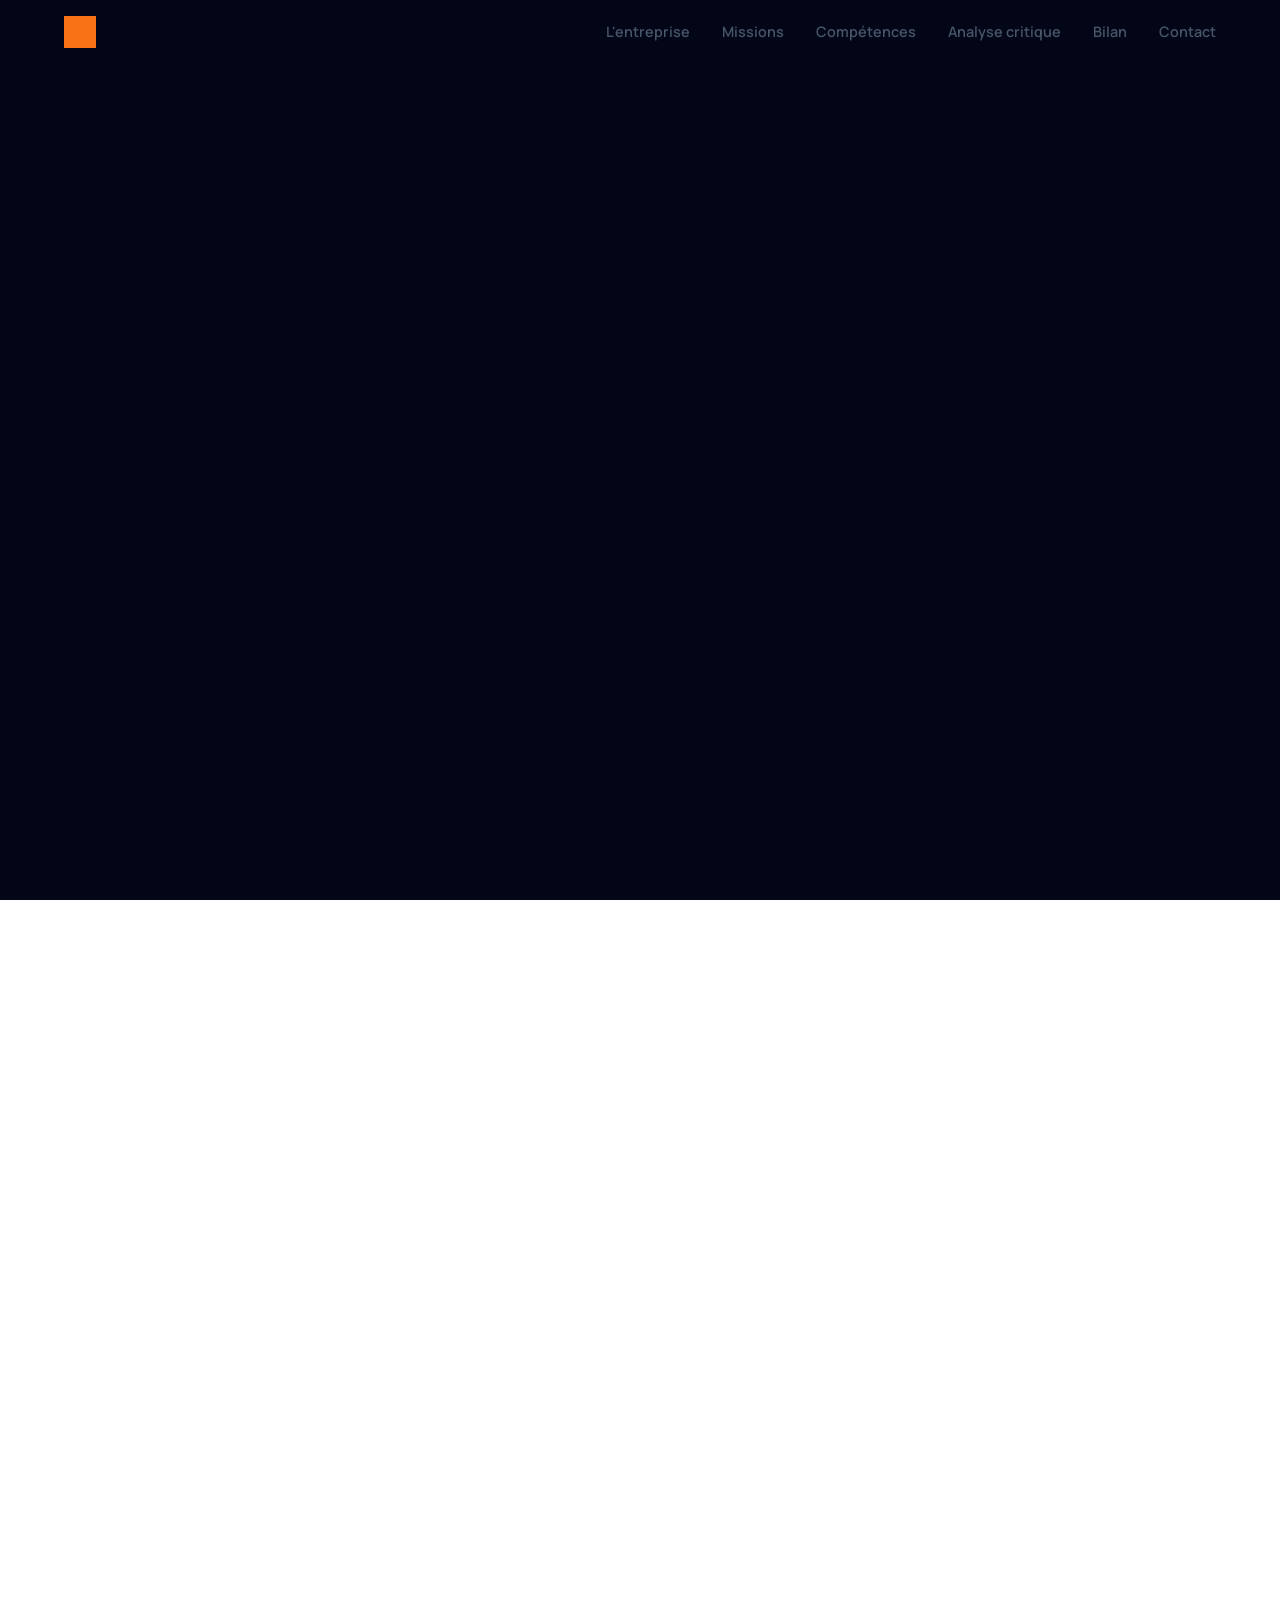
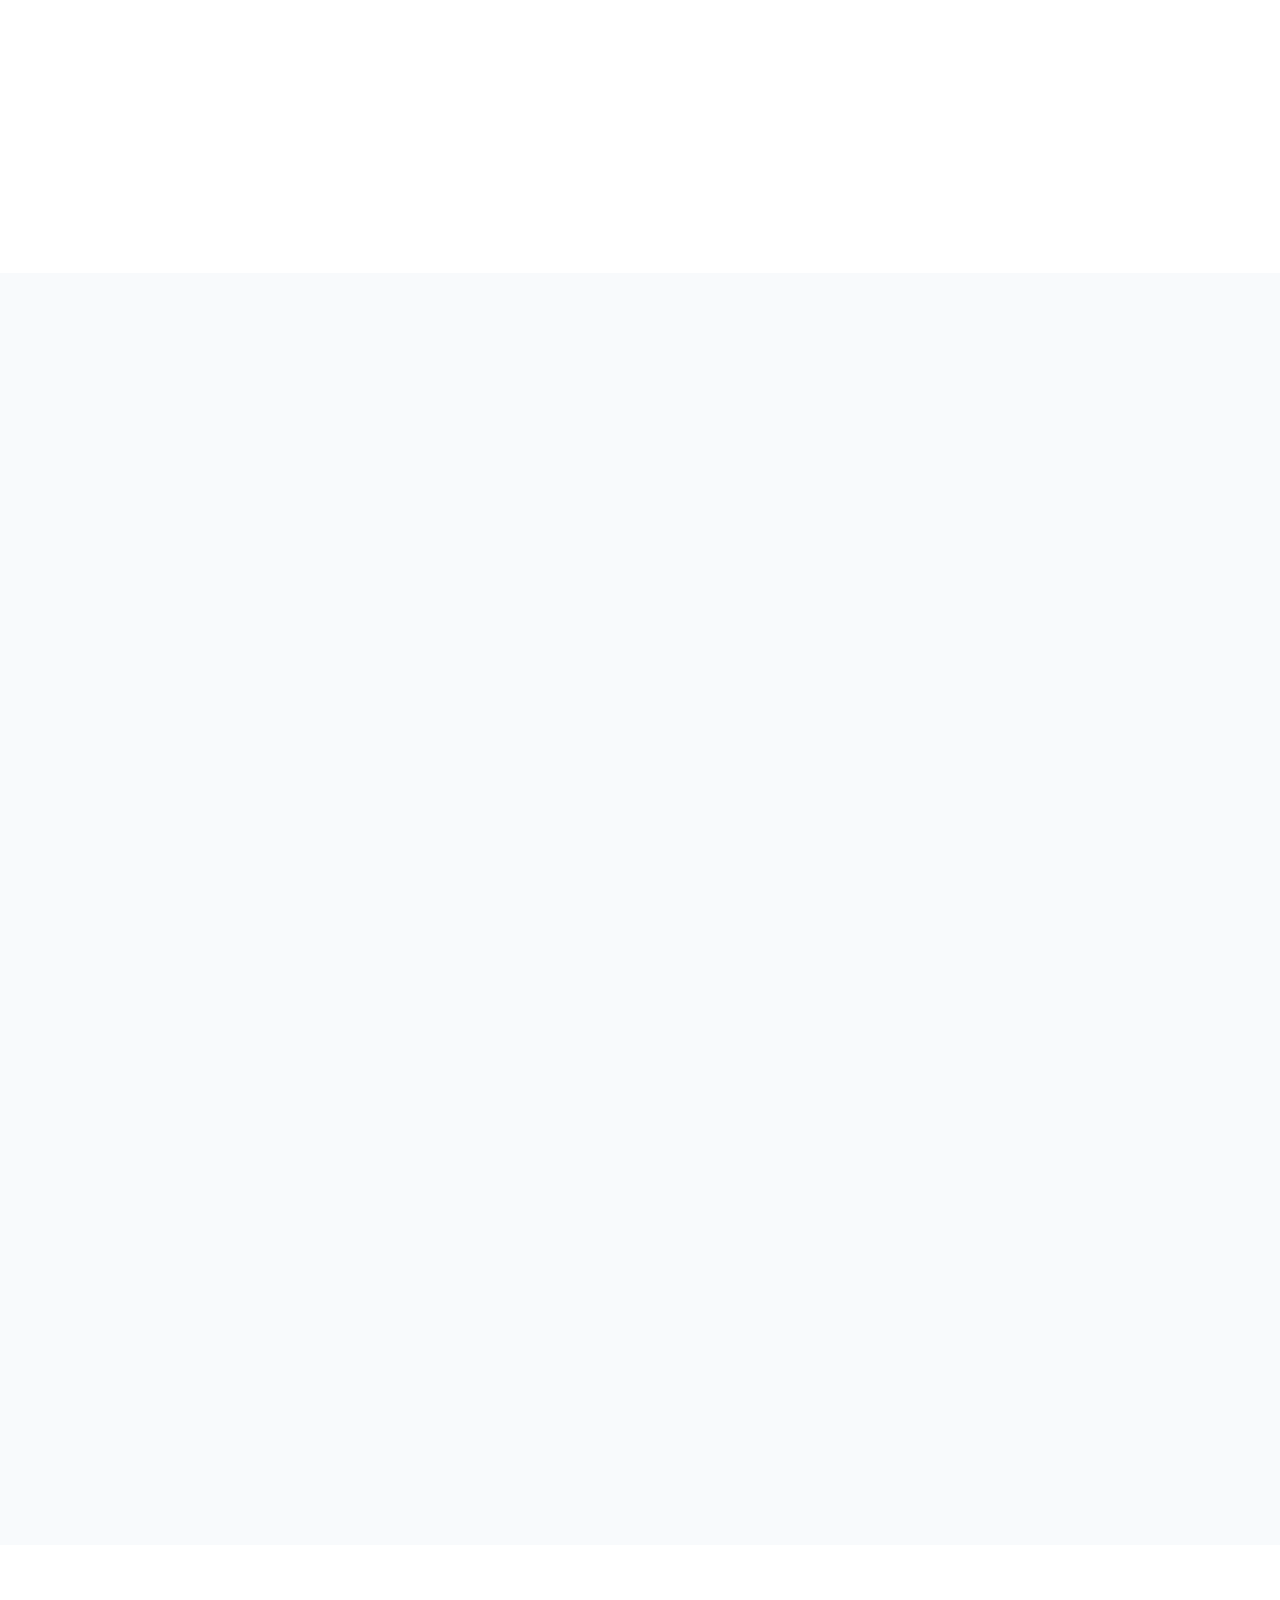
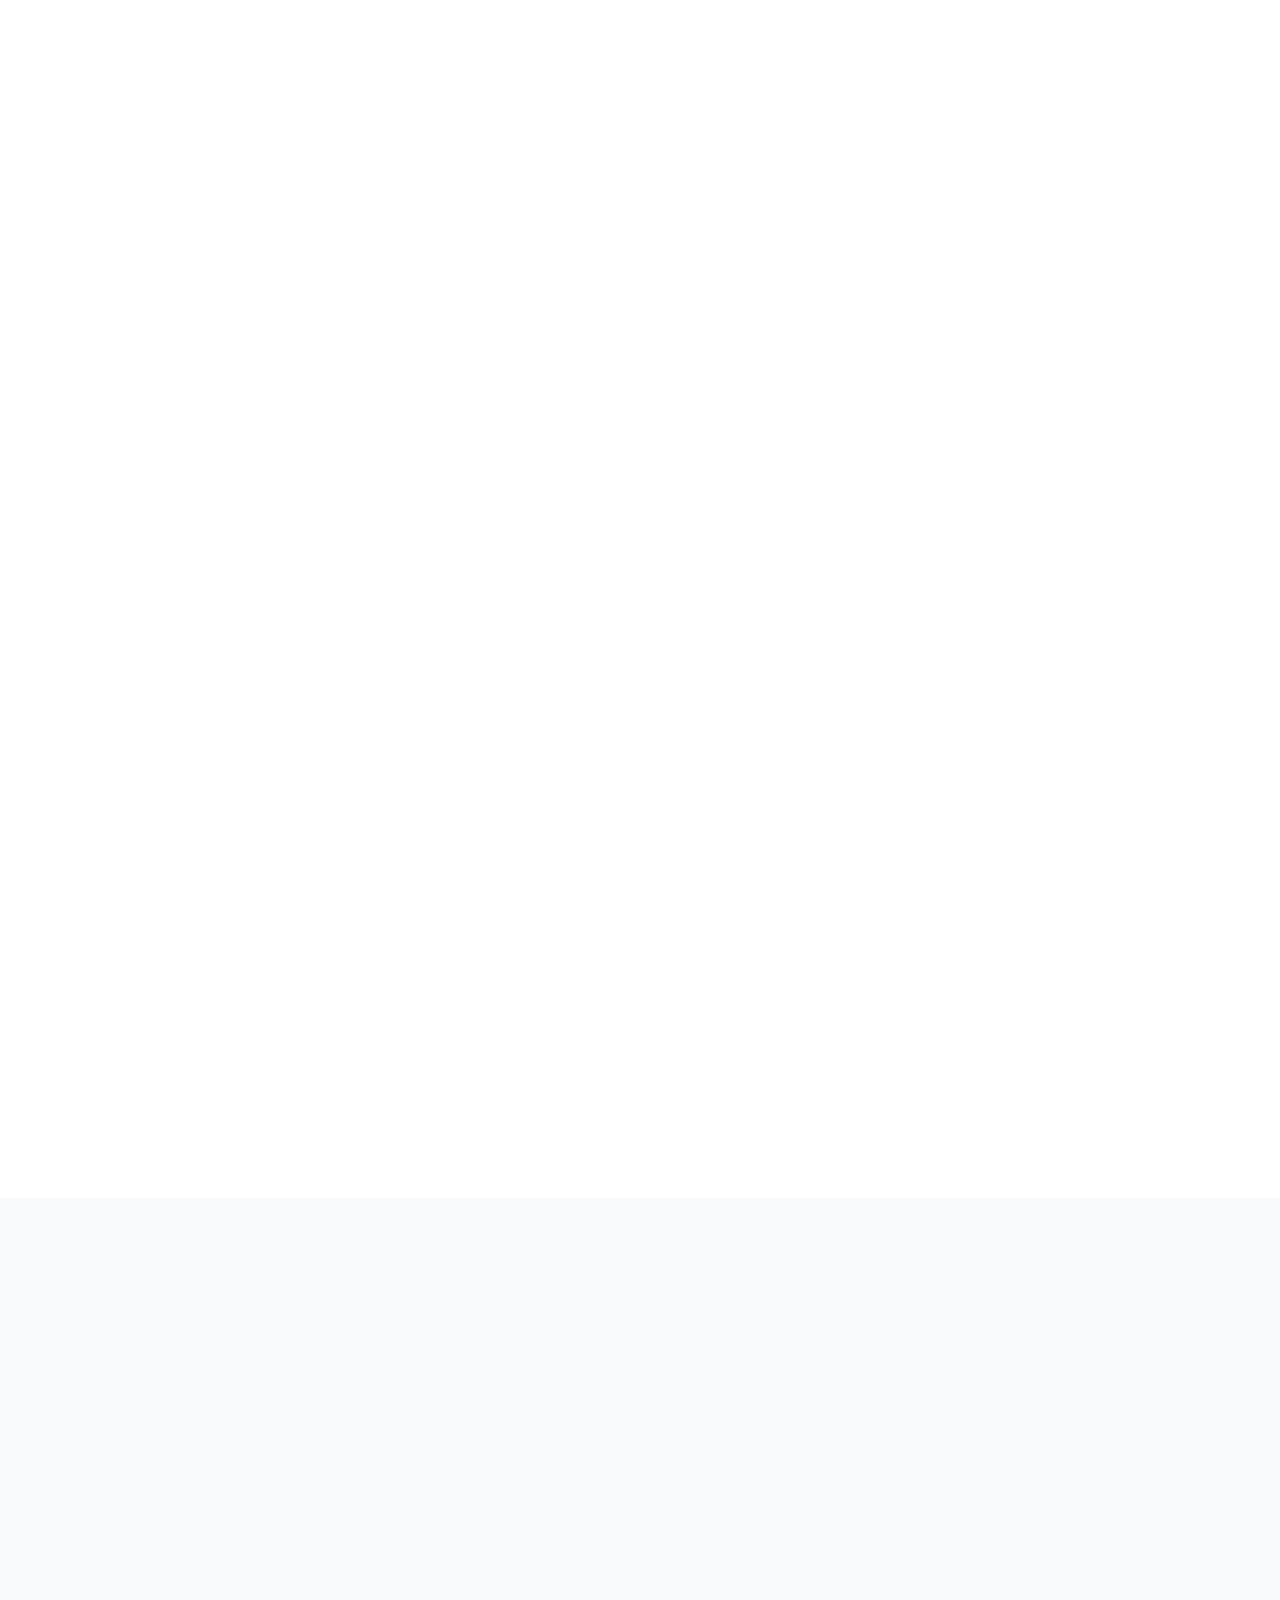
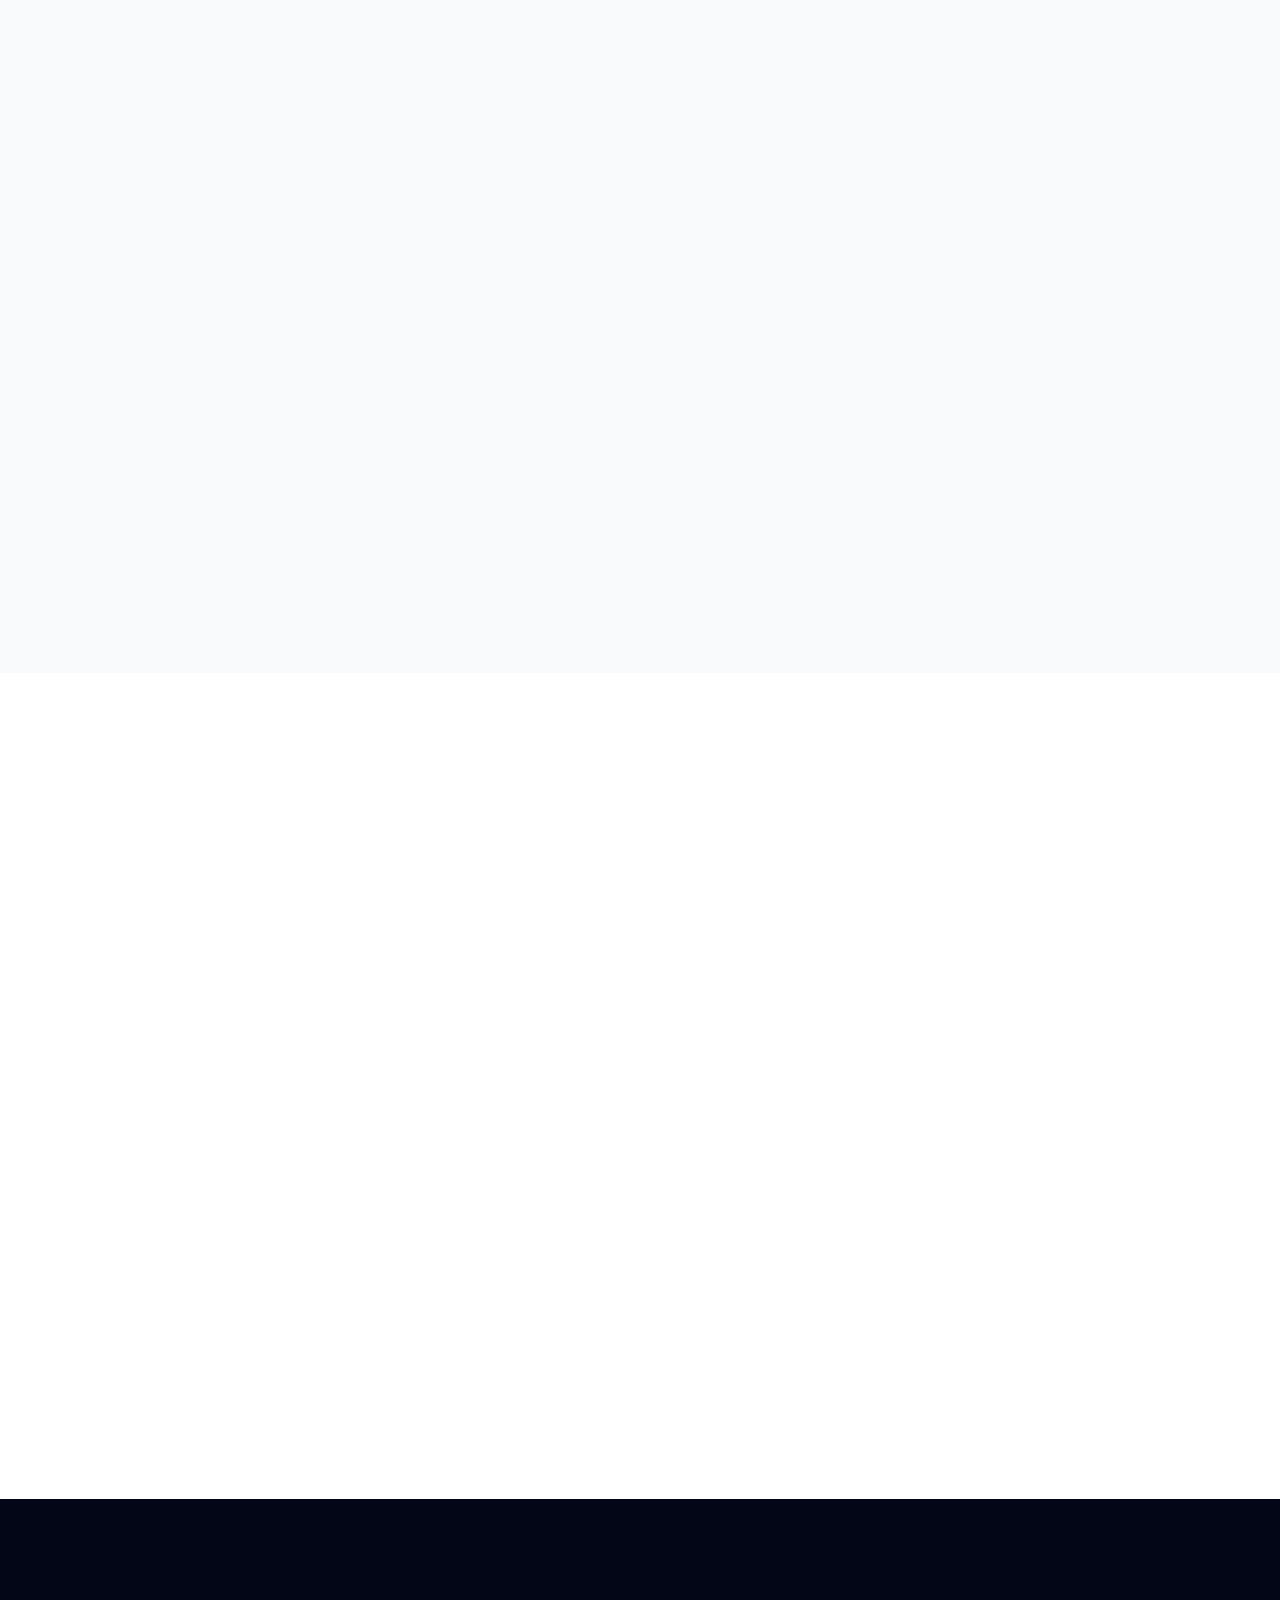
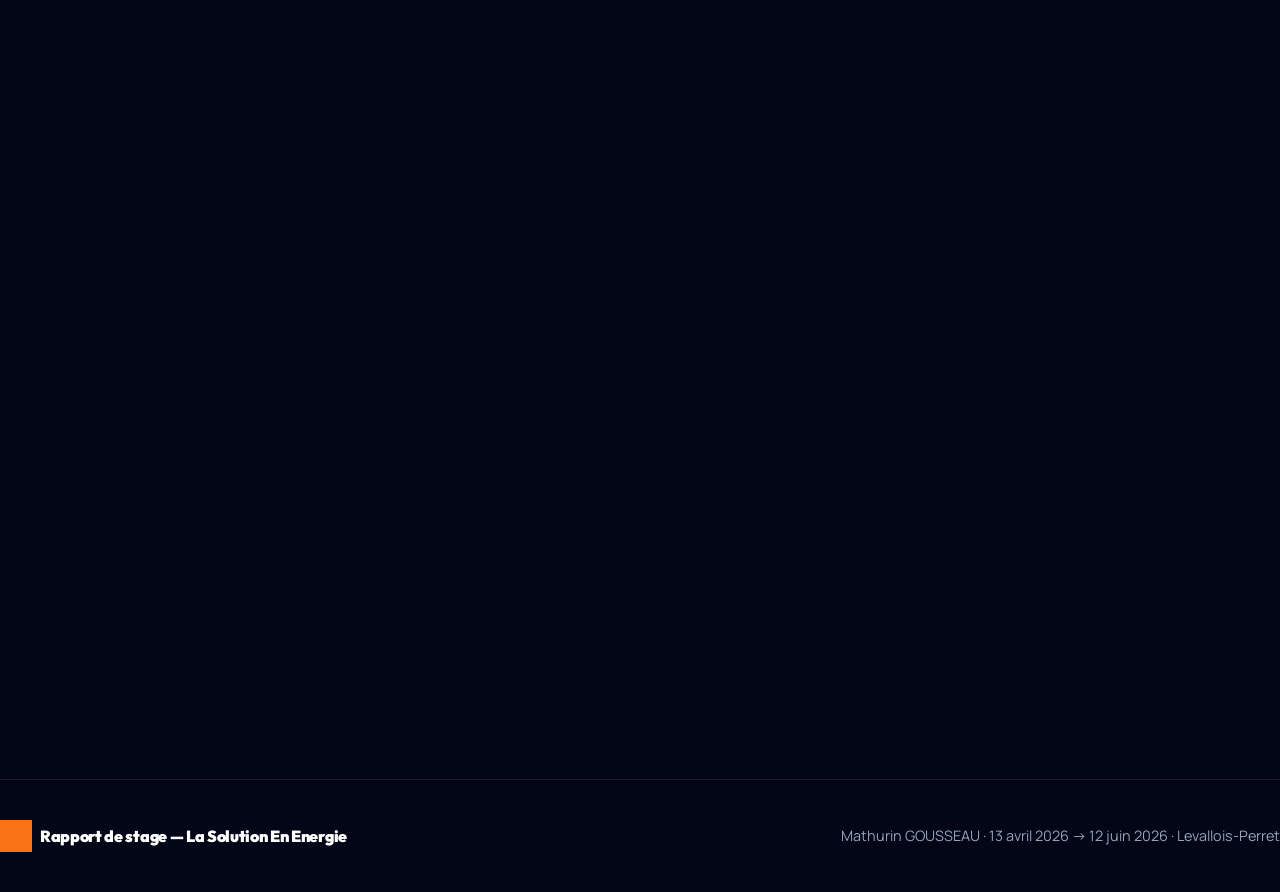
==== index.html @ 34ac335e "Add files via upload" ====
<!DOCTYPE html>
<html lang="fr">
<head>
  <meta charset="UTF-8" />
  <meta name="viewport" content="width=device-width, initial-scale=1.0" />
  <title>Rapport de stage — La Solution En Energie | Mathurin GOUSSEAU</title>
  <meta name="description" content="Rapport de stage de Mathurin GOUSSEAU chez La Solution En Energie — Assistant commercial téléphonique & recrutement." />
  <link rel="preconnect" href="https://fonts.googleapis.com" />
  <link rel="preconnect" href="https://fonts.gstatic.com" crossorigin />
  <link href="https://fonts.googleapis.com/css2?family=Outfit:wght@300;400;500;600;700;800;900&family=Manrope:wght@400;500;600;700;800&display=swap" rel="stylesheet" />
  <link rel="stylesheet" href="stage.css" />
  <script src="https://unpkg.com/lucide@latest"></script>
</head>
<body>

  <!-- ============ NAVBAR ============ -->
  <header class="navbar" id="navbar">
    <nav class="nav-inner">
      <a href="#hero" class="logo">
        <span class="logo-badge"><i data-lucide="zap"></i></span>
        Rapport de stage
      </a>
      <div class="nav-links">
        <a href="#entreprise" class="nav-link">L'entreprise</a>
        <a href="#missions" class="nav-link">Missions</a>
        <a href="#competences" class="nav-link">Compétences</a>
        <a href="#analyse" class="nav-link">Analyse critique</a>
        <a href="#bilan" class="nav-link">Bilan</a>
        <a href="#contact" class="nav-link">Contact</a>
      </div>
      <button class="nav-toggle" id="navToggle" aria-label="Menu"><i data-lucide="menu"></i></button>
    </nav>
    <div class="mobile-menu" id="mobileMenu">
      <a href="#entreprise">L'entreprise</a>
      <a href="#missions">Missions</a>
      <a href="#competences">Compétences</a>
      <a href="#analyse">Analyse critique</a>
      <a href="#bilan">Bilan</a>
      <a href="#contact">Contact</a>
    </div>
  </header>

  <!-- ============ HERO ============ -->
  <section class="hero" id="hero">
    <div class="hero-bg"></div>
    <div class="hero-overlay"></div>
    <div class="container hero-content">
      <div class="reveal hero-eyebrow">
        <span class="overline">Rapport de stage</span>
        <span class="eyebrow-line"></span>
        <span class="eyebrow-sub">TEMA - Stage en entreprise</span>
      </div>
      <h1 class="reveal hero-title">Mon expérience chez <span class="accent">La Solution En Energie</span></h1>
      <p class="reveal hero-sub">Assistant Commercial Téléphonique &amp; Recrutement. Un stage au cœur de la transition énergétique, entre relation client, prospection téléphonique et recrutement.</p>
      <div class="reveal hero-badges">
        <div class="hero-badge"><i data-lucide="calendar"></i><span>13 avril 2026 → 12 juin 2026</span></div>
        <div class="hero-badge"><i data-lucide="building-2"></i><span>La Solution En Energie</span></div>
        <div class="hero-badge"><i data-lucide="map-pin"></i><span>Levallois-Perret</span></div>
      </div>
    </div>
    <div class="hero-scroll"><i data-lucide="arrow-down"></i></div>
  </section>

  <!-- ============ ENTREPRISE ============ -->
  <section class="section bg-white" id="entreprise">
    <div class="container grid-12">
      <div class="col-5">
        <div class="reveal">
          <span class="overline">L'entreprise</span>
          <h2 class="h2">La Solution En Energie</h2>
          <p class="body-lg">La Solution En Energie est une entreprise spécialisée dans la rénovation énergétique de l'habitat. Sa mission : rendre les logements plus performants et moins énergivores tout en réduisant la facture des particuliers.</p>
          <p class="body-lg">J'y ai réalisé mon stage du <strong>13 avril 2026</strong> au <strong>12 juin 2026</strong> (9 semaines), à Levallois-Perret, sous la responsabilité de mon tuteur <strong>Jeremy ABIHSSIRA</strong>.</p>
        </div>
        <div class="reveal accent-block">
          <p class="mini-label">Poste occupé</p>
          <p class="mini-value">Assistant Commercial Téléphonique &amp; Recrutement</p>
        </div>
      </div>
      <div class="col-7">
        <div class="reveal img-frame">
          <img src="https://images.pexels.com/photos/4320449/pexels-photo-4320449.jpeg?auto=compress&cs=tinysrgb&dpr=2&h=650&w=940" alt="Champ de panneaux solaires" />
        </div>
        <div class="facts-grid">
          <div class="reveal fact-card"><i data-lucide="leaf" class="ic-orange"></i><h3>Secteur</h3><p>Rénovation énergétique &amp; énergies renouvelables (panneaux solaires, isolation, pompes à chaleur).</p></div>
          <div class="reveal fact-card"><i data-lucide="target" class="ic-orange"></i><h3>Activité</h3><p>Accompagnement des particuliers dans leurs projets d'économies d'énergie, de la prise de contact à la réalisation des travaux.</p></div>
          <div class="reveal fact-card"><i data-lucide="network" class="ic-orange"></i><h3>Organisation</h3><p>Pôle commercial (téléprospection &amp; rendez-vous), pôle technique, et service recrutement pour soutenir la croissance.</p></div>
          <div class="reveal fact-card"><i data-lucide="history" class="ic-orange"></i><h3>Historique</h3><p>Entreprise en pleine expansion, portée par les aides de l'État (MaPrimeRénov', CEE) et la demande croissante en solutions durables.</p></div>
        </div>
      </div>
    </div>
  </section>

  <!-- ============ MISSIONS ============ -->
  <section class="section bg-slate" id="missions">
    <div class="container">
      <div class="reveal">
        <span class="overline">Mon rôle &amp; mes missions</span>
        <h2 class="h2">Deux casquettes complémentaires</h2>
        <p class="body-lg max-2">Au-delà de mon poste d'assistant commercial, j'ai été amené à contribuer activement au recrutement de nouveaux collaborateurs.</p>
      </div>

      <div class="missions-list">
        <div class="reveal mission mission-orange">
          <div class="mission-text">
            <div class="mission-head">
              <span class="mission-icon bg-orange"><i data-lucide="phone"></i></span>
              <span class="mission-tag text-orange">Pôle Commercial</span>
            </div>
            <h3 class="h3">Assistant commercial téléphonique</h3>
            <ul class="check-list orange">
              <li><i data-lucide="check-circle-2"></i>Émission d'appels sortants vers des prospects (particuliers) et qualification des besoins.</li>
              <li><i data-lucide="check-circle-2"></i>Présentation des offres de rénovation énergétique et des dispositifs d'aides de l'État.</li>
              <li><i data-lucide="check-circle-2"></i>Prise de rendez-vous pour les commerciaux terrain et mise à jour du CRM.</li>
              <li><i data-lucide="check-circle-2"></i>Relance des prospects et suivi du pipeline commercial.</li>
            </ul>
          </div>
          <div class="mission-img"><img src="https://images.pexels.com/photos/8866720/pexels-photo-8866720.jpeg" alt="Casques téléphoniques" /></div>
        </div>

        <div class="reveal mission mission-blue">
          <div class="mission-text">
            <div class="mission-head">
              <span class="mission-icon bg-blue"><i data-lucide="user-search"></i></span>
              <span class="mission-tag text-blue">Pôle Recrutement</span>
            </div>
            <h3 class="h3">Missions de recrutement</h3>
            <ul class="check-list blue">
              <li><i data-lucide="check-circle-2"></i>Rédaction et diffusion d'annonces sur les jobboards (Indeed, France Travail…).</li>
              <li><i data-lucide="check-circle-2"></i>Tri et présélection des CV en fonction des profils recherchés.</li>
              <li><i data-lucide="check-circle-2"></i>Préqualification téléphonique des candidats et planification des entretiens.</li>
              <li><i data-lucide="check-circle-2"></i>Suivi administratif des candidatures et reporting au responsable.</li>
            </ul>
          </div>
          <div class="mission-img"><img src="https://images.pexels.com/photos/36733315/pexels-photo-36733315.jpeg" alt="Réunion de recrutement" /></div>
        </div>
      </div>
    </div>
  </section>

  <!-- ============ COMPETENCES ============ -->
  <section class="section bg-white" id="competences">
    <div class="container">
      <div class="reveal">
        <span class="overline">Compétences acquises</span>
        <h2 class="h2">Ce que ce stage m'a appris</h2>
      </div>

      <div class="skills-grid">
        <div class="reveal skill-card"><i data-lucide="headphones" class="ic-blue"></i><h3>Aisance téléphonique</h3><p>Gérer un volume d'appels, garder une posture professionnelle et rebondir face aux objections.</p></div>
        <div class="reveal skill-card"><i data-lucide="message-square" class="ic-blue"></i><h3>Argumentation commerciale</h3><p>Construire un discours clair et convaincant adapté au profil du prospect.</p></div>
        <div class="reveal skill-card"><i data-lucide="clipboard-list" class="ic-blue"></i><h3>Rigueur &amp; organisation</h3><p>Suivre un CRM, planifier des rendez-vous et prioriser les relances.</p></div>
        <div class="reveal skill-card"><i data-lucide="handshake" class="ic-blue"></i><h3>Recrutement</h3><p>Sourcer, présélectionner et préqualifier des candidats de manière objective.</p></div>
        <div class="reveal skill-card"><i data-lucide="laptop" class="ic-blue"></i><h3>Outils numériques</h3><p>Maîtrise du CRM, des jobboards et des outils bureautiques de suivi.</p></div>
        <div class="reveal skill-card"><i data-lucide="clock" class="ic-blue"></i><h3>Gestion du stress</h3><p>Tenir des objectifs quantitatifs tout en restant à l'écoute de l'interlocuteur.</p></div>
      </div>

      <div class="car-wrap grid-12">
        <div class="col-4">
          <div class="reveal">
            <span class="overline">Méthode C.A.R.</span>
            <h3 class="h3">Illustrer par l'exemple</h3>
            <p class="body">Contexte · Action · Résultat — deux situations vécues pendant mon stage, présentées de façon structurée.</p>
          </div>
        </div>
        <div class="col-8">
          <div class="reveal accordion">
            <div class="acc-item open">
              <button class="acc-trigger">Transformer un refus en rendez-vous <i data-lucide="chevron-down"></i></button>
              <div class="acc-content">
                <div class="car-row car-c"><span class="car-label">Contexte</span><p>Lors d'une campagne d'appels, de nombreux prospects refusaient d'emblée par méfiance vis-à-vis du démarchage.</p></div>
                <div class="car-row car-a"><span class="car-label">Action</span><p>J'ai reformulé mon accroche en partant du besoin concret du particulier (facture d'énergie élevée) et en valorisant les aides de l'État plutôt que le produit.</p></div>
                <div class="car-row car-r"><span class="car-label">Résultat</span><p>Le taux de prise de rendez-vous sur mes appels a nettement progressé et plusieurs contacts ont abouti à des visites commerciales.</p></div>
              </div>
            </div>
            <div class="acc-item">
              <button class="acc-trigger">Accélérer le recrutement d'un profil urgent <i data-lucide="chevron-down"></i></button>
              <div class="acc-content">
                <div class="car-row car-c"><span class="car-label">Contexte</span><p>L'entreprise recherchait rapidement des commerciaux terrain pour absorber la hausse d'activité.</p></div>
                <div class="car-row car-a"><span class="car-label">Action</span><p>J'ai rédigé une annonce plus attractive, multiplié les canaux de diffusion et mis en place une trame de préqualification téléphonique.</p></div>
                <div class="car-row car-r"><span class="car-label">Résultat</span><p>J'ai constitué un vivier de candidats qualifiés et fait gagner du temps au responsable en ne lui transmettant que les profils pertinents.</p></div>
              </div>
            </div>
          </div>
        </div>
      </div>
    </div>
  </section>

  <!-- ============ ANALYSE ============ -->
  <section class="section bg-slate" id="analyse">
    <div class="container">
      <div class="reveal">
        <span class="overline">Analyse critique</span>
        <h2 class="h2">Prendre du recul sur l'expérience</h2>
      </div>

      <div class="analyse-grid">
        <div class="reveal analyse-card"><i data-lucide="eye" class="ic-orange"></i><h3>Les pratiques observées</h3><p>La performance repose sur des scripts d'appels rodés, un suivi CRM rigoureux et des objectifs chiffrés quotidiens. J'ai observé l'importance de l'écoute active : les meilleurs commerciaux vendent moins qu'ils n'accompagnent.</p></div>
        <div class="reveal analyse-card"><i data-lucide="git-compare-arrows" class="ic-orange"></i><h3>Avant / après le stage</h3><p>Avant le stage, j'imaginais la prospection téléphonique comme du démarchage agressif. J'ai découvert un métier de conseil, structuré et éthique, où la relation de confiance prime sur la vente à tout prix.</p></div>
      </div>

      <div class="reveal transform-block">
        <div class="transform-icon"><i data-lucide="cpu"></i></div>
        <div class="transform-text">
          <span class="overline">Transformation digitale &amp; technologique</span>
          <h3 class="h3 white">Une entreprise en pleine mutation</h3>
          <p>Durant mon stage, j'ai constaté une digitalisation croissante : CRM centralisant les prospects, campagnes d'appels pilotées par la donnée, diffusion des offres d'emploi sur des plateformes en ligne. L'entreprise s'oriente vers l'automatisation des relances, l'exploitation de la donnée pour cibler les prospects, et l'intégration d'outils d'IA pour assister la qualification — autant d'innovations à venir qui transformeront les métiers commerciaux et RH.</p>
          <div class="tags">
            <span class="tag"><i data-lucide="sparkles"></i>CRM &amp; data</span>
            <span class="tag"><i data-lucide="sparkles"></i>Automatisation des relances</span>
            <span class="tag"><i data-lucide="sparkles"></i>Recrutement en ligne</span>
            <span class="tag"><i data-lucide="sparkles"></i>IA &amp; qualification</span>
          </div>
        </div>
      </div>
    </div>
  </section>

  <!-- ============ AUTO-ANALYSE / BILAN ============ -->
  <section class="section bg-white" id="bilan">
    <div class="container grid-12">
      <div class="col-5">
        <div class="reveal">
          <span class="overline">Auto-analyse</span>
          <h2 class="h2">Mon parcours professionnel</h2>
          <p class="body-lg">Ce stage a été un véritable tremplin. Il m'a permis de développer des compétences concrètes, de mieux me connaître et de préciser mon projet professionnel.</p>
          <div class="compass"><i data-lucide="compass" class="ic-orange"></i><p>Une expérience formatrice au service de mes prochaines étapes.</p></div>
        </div>
      </div>
      <div class="col-7 takeaways">
        <div class="reveal takeaway"><span class="tk-num">01</span><div><h3>Confiance en moi</h3><p>Le téléphone m'a appris à oser prendre la parole, à gérer le refus et à rester constant face aux objectifs.</p></div></div>
        <div class="reveal takeaway"><span class="tk-num">02</span><div><h3>Vision du métier</h3><p>J'ai découvert la complémentarité entre commercial et RH, et confirmé mon intérêt pour la relation client.</p></div></div>
        <div class="reveal takeaway"><span class="tk-num">03</span><div><h3>Pour la suite</h3><p>Ces compétences transversales (communication, organisation, rigueur) me serviront quel que soit mon futur poste.</p></div></div>
        <div class="reveal rocket"><i data-lucide="rocket" class="ic-orange"></i><p>Prêt à mettre ces acquis au service de mes futures expériences.</p></div>
      </div>
    </div>
  </section>

  <!-- ============ CONTACT + COMMENTAIRES ============ -->
  <section class="section bg-dark" id="contact">
    <div class="container">
      <div class="reveal">
        <span class="overline">Échangeons</span>
        <h2 class="h2 white">Un retour, une question ? Laissez-moi un mot.</h2>
      </div>

      <div class="contact-grid">
        <div class="reveal">
          <h3 class="h3 white flex-ic"><i data-lucide="mail" class="ic-orange"></i>Me contacter</h3>
          <form class="dark-form" id="contactForm">
            <label>Nom<input type="text" id="cName" required placeholder="Votre nom" /></label>
            <label>Email<input type="email" id="cEmail" required placeholder="vous@email.com" /></label>
            <label>Message<textarea id="cMsg" rows="4" required placeholder="Votre message…"></textarea></label>
            <button type="submit" class="btn-primary"><i data-lucide="send"></i>Envoyer le message</button>
          </form>
        </div>

        <div class="reveal">
          <h3 class="h3 white flex-ic"><i data-lucide="message-circle" class="ic-orange"></i>Espace commentaires</h3>
          <form class="dark-form" id="commentForm">
            <input type="text" id="cmAuthor" required placeholder="Votre nom" />
            <textarea id="cmText" rows="3" required placeholder="Partagez votre avis sur ce rapport…"></textarea>
            <button type="submit" class="btn-outline"><i data-lucide="send"></i>Publier</button>
          </form>
          <div class="comments-list" id="commentsList">
            <p class="empty" id="emptyComments">Aucun commentaire pour l'instant. Soyez le premier !</p>
          </div>
        </div>
      </div>
    </div>
  </section>

  <!-- ============ FOOTER ============ -->
  <footer class="footer">
    <div class="container footer-inner">
      <div class="logo white"><span class="logo-badge"><i data-lucide="zap"></i></span>Rapport de stage — La Solution En Energie</div>
      <p>Mathurin GOUSSEAU · 13 avril 2026 → 12 juin 2026 · Levallois-Perret</p>
    </div>
  </footer>

  <div class="toast" id="toast"></div>

  <script>
    // Icônes
    lucide.createIcons();

    // Navbar scroll
    const navbar = document.getElementById('navbar');
    window.addEventListener('scroll', () => navbar.classList.toggle('scrolled', window.scrollY > 40));

    // Menu mobile
    const toggle = document.getElementById('navToggle');
    const mobileMenu = document.getElementById('mobileMenu');
    toggle.addEventListener('click', () => mobileMenu.classList.toggle('open'));
    mobileMenu.querySelectorAll('a').forEach(a => a.addEventListener('click', () => mobileMenu.classList.remove('open')));

    // Reveal au scroll
    const io = new IntersectionObserver((entries) => {
      entries.forEach(e => { if (e.isIntersecting) { e.target.classList.add('visible'); io.unobserve(e.target); } });
    }, { threshold: 0.1, rootMargin: '-40px' });
    document.querySelectorAll('.reveal').forEach(el => io.observe(el));

    // Accordéon
    document.querySelectorAll('.acc-trigger').forEach(btn => {
      btn.addEventListener('click', () => btn.parentElement.classList.toggle('open'));
    });

    // Toast
    function showToast(msg, ok = true) {
      const t = document.getElementById('toast');
      t.textContent = msg;
      t.className = 'toast show ' + (ok ? 'ok' : 'err');
      setTimeout(() => t.className = 'toast', 3000);
    }

    // Formulaire contact (statique — pas de backend)
    document.getElementById('contactForm').addEventListener('submit', (e) => {
      e.preventDefault();
      showToast('Message envoyé ! Merci pour votre retour.');
      e.target.reset();
    });

    // Commentaires (stockés localement dans le navigateur)
    const commentsList = document.getElementById('commentsList');
    const emptyComments = document.getElementById('emptyComments');
    function renderComments() {
      const data = JSON.parse(localStorage.getItem('comments') || '[]');
      commentsList.querySelectorAll('.comment-item').forEach(n => n.remove());
      emptyComments.style.display = data.length ? 'none' : 'block';
      data.forEach(c => {
        const div = document.createElement('div');
        div.className = 'comment-item';
        div.innerHTML = `<div class="cm-head"><i data-lucide="user"></i><span>${c.author}</span></div><p>${c.text}</p><span class="cm-date">${c.date}</span>`;
        commentsList.appendChild(div);
      });
      lucide.createIcons();
    }
    document.getElementById('commentForm').addEventListener('submit', (e) => {
      e.preventDefault();
      const data = JSON.parse(localStorage.getItem('comments') || '[]');
      data.unshift({
        author: document.getElementById('cmAuthor').value,
        text: document.getElementById('cmText').value,
        date: new Date().toLocaleDateString('fr-FR', { day:'numeric', month:'long', year:'numeric', hour:'2-digit', minute:'2-digit' })
      });
      localStorage.setItem('comments', JSON.stringify(data));
      renderComments();
      showToast('Commentaire publié !');
      e.target.reset();
    });
    renderComments();
  </script>
</body>
</html>
---- stage.css ----
* { margin: 0; padding: 0; box-sizing: border-box; }
:root {
  --orange: #f97316;
  --blue: #2563eb;
  --slate-950: #020617;
  --slate-900: #0f172a;
  --slate-600: #475569;
  --slate-400: #94a3b8;
  --slate-200: #e2e8f0;
  --slate-100: #f1f5f9;
  --slate-50: #f8fafc;
}
html { scroll-behavior: smooth; }
body {
  font-family: 'Manrope', sans-serif;
  color: var(--slate-950);
  background: var(--slate-50);
  -webkit-font-smoothing: antialiased;
  line-height: 1.5;
}
::selection { background: var(--orange); color: #fff; }
img { display: block; max-width: 100%; }
a { text-decoration: none; color: inherit; }

.container { max-width: 1280px; margin: 0 auto; padding: 0 24px; }
@media (min-width: 768px) { .container { padding: 0 48px; } }
@media (min-width: 1024px) { .container { padding: 0 64px; } }

.font-heading, h1, h2, h3, .logo { font-family: 'Outfit', sans-serif; }

/* ============ TYPO HELPERS ============ */
.overline { font-family: 'Outfit', sans-serif; font-size: 0.8rem; text-transform: uppercase; letter-spacing: 0.2em; font-weight: 700; color: var(--orange); display: inline-block; }
.h2 { font-size: clamp(1.9rem, 4vw, 3rem); font-weight: 700; letter-spacing: -0.02em; margin-top: 16px; line-height: 1.1; }
.h3 { font-size: clamp(1.4rem, 2.5vw, 1.9rem); font-weight: 600; letter-spacing: -0.01em; }
.white { color: #fff; }
.body { font-size: 1rem; color: var(--slate-600); margin-top: 16px; line-height: 1.7; }
.body-lg { font-size: 1.1rem; color: var(--slate-600); margin-top: 24px; line-height: 1.7; }
.body-lg strong { color: var(--slate-900); }
.max-2 { max-width: 640px; }
.flex-ic { display: flex; align-items: center; gap: 12px; }

.section { padding: 96px 0; }
@media (min-width: 768px) { .section { padding: 128px 0; } }
.bg-white { background: #fff; }
.bg-slate { background: var(--slate-50); }
.bg-dark { background: var(--slate-950); color: #fff; }

.grid-12 { display: grid; grid-template-columns: repeat(12, 1fr); gap: 40px; align-items: flex-start; }
.col-4 { grid-column: span 12; }
.col-5 { grid-column: span 12; }
.col-7 { grid-column: span 12; }
.col-8 { grid-column: span 12; }
@media (min-width: 1024px) {
  .grid-12 { gap: 64px; }
  .col-4 { grid-column: span 4; }
  .col-5 { grid-column: span 5; }
  .col-7 { grid-column: span 7; }
  .col-8 { grid-column: span 8; }
}

.ic-orange { color: var(--orange); }
.ic-blue { color: var(--blue); }

/* ============ REVEAL ANIMATION ============ */
.reveal { opacity: 0; transform: translateY(24px); transition: opacity .6s cubic-bezier(.22,1,.36,1), transform .6s cubic-bezier(.22,1,.36,1); }
.reveal.visible { opacity: 1; transform: none; }
@media (prefers-reduced-motion: reduce) { .reveal { opacity: 1; transform: none; transition: none; } }

/* ============ NAVBAR ============ */
.navbar { position: fixed; top: 0; left: 0; right: 0; z-index: 50; transition: background .3s, border-color .3s; border-bottom: 1px solid transparent; }
.navbar.scrolled { background: rgba(255,255,255,.9); backdrop-filter: blur(12px); border-bottom: 1px solid var(--slate-200); }
.nav-inner { max-width: 1280px; margin: 0 auto; padding: 0 24px; height: 64px; display: flex; align-items: center; justify-content: space-between; }
@media (min-width: 1024px) { .nav-inner { padding: 0 64px; } }
.logo { display: flex; align-items: center; gap: 8px; font-weight: 900; letter-spacing: -0.02em; color: var(--slate-950); }
.logo.white { color: #fff; }
.logo-badge { display: grid; place-items: center; width: 32px; height: 32px; background: var(--orange); color: #fff; }
.logo-badge svg { width: 18px; height: 18px; }
.nav-links { display: none; gap: 32px; }
@media (min-width: 768px) { .nav-links { display: flex; } }
.nav-link { font-weight: 600; font-size: 0.9rem; color: var(--slate-600); position: relative; transition: color .2s; }
.nav-link:hover { color: var(--slate-950); }
.nav-link::after { content: ""; position: absolute; left: 0; bottom: -4px; height: 2px; width: 100%; background: var(--orange); transform: scaleX(0); transform-origin: left; transition: transform .3s; }
.nav-link:hover::after { transform: scaleX(1); }
.nav-toggle { display: block; background: none; border: none; cursor: pointer; color: var(--slate-950); }
@media (min-width: 768px) { .nav-toggle { display: none; } }
.mobile-menu { display: none; flex-direction: column; gap: 16px; background: #fff; border-bottom: 1px solid var(--slate-200); padding: 16px 24px; }
.mobile-menu.open { display: flex; }
.mobile-menu a { font-weight: 600; color: var(--slate-900); }

/* ============ HERO ============ */
.hero { position: relative; min-height: 100vh; overflow: hidden; background: var(--slate-950); display: flex; align-items: center; }
.hero-bg { position: absolute; inset: 0; background: url('https://images.pexels.com/photos/35726122/pexels-photo-35726122.jpeg') center/cover; opacity: .45; }
.hero-overlay { position: absolute; inset: 0; background: linear-gradient(to top, var(--slate-950) 0%, rgba(2,6,23,.5) 50%, rgba(2,6,23,.7) 100%); }
.hero-content { position: relative; padding-top: 96px; padding-bottom: 64px; }
.hero-eyebrow { display: flex; align-items: center; gap: 12px; margin-bottom: 24px; flex-wrap: wrap; }
.eyebrow-line { height: 1px; width: 64px; background: rgba(249,115,22,.6); }
.eyebrow-sub { color: var(--slate-400); font-size: 0.9rem; }
.hero-title { color: #fff; font-size: clamp(2.6rem, 8vw, 5.5rem); font-weight: 900; letter-spacing: -0.03em; line-height: .92; max-width: 60rem; }
.hero-title .accent { color: var(--orange); }
.hero-sub { margin-top: 32px; color: #cbd5e1; font-size: 1.1rem; max-width: 40rem; line-height: 1.7; }
.hero-badges { margin-top: 48px; display: flex; flex-wrap: wrap; gap: 16px; }
.hero-badge { display: flex; align-items: center; gap: 8px; border: 1px solid rgba(255,255,255,.2); background: rgba(255,255,255,.05); backdrop-filter: blur(4px); padding: 10px 16px; color: #fff; font-weight: 600; font-size: 0.9rem; }
.hero-badge svg { width: 18px; height: 18px; color: var(--orange); }
.hero-scroll { position: absolute; bottom: 32px; left: 50%; transform: translateX(-50%); color: rgba(255,255,255,.6); animation: bounce 2s infinite; }
@keyframes bounce { 0%,100% { transform: translateX(-50%) translateY(0); } 50% { transform: translateX(-50%) translateY(10px); } }

/* ============ ENTREPRISE ============ */
.accent-block { border-left: 4px solid var(--orange); padding: 4px 0 4px 20px; margin-top: 32px; }
.mini-label { font-family: 'Outfit', sans-serif; font-size: 0.8rem; text-transform: uppercase; letter-spacing: 0.15em; color: var(--slate-600); font-weight: 700; }
.mini-value { font-size: 1.1rem; font-weight: 600; color: var(--slate-900); margin-top: 4px; }
.img-frame { overflow: hidden; }
.img-frame img { width: 100%; height: 320px; object-fit: cover; }
.facts-grid { display: grid; grid-template-columns: 1fr; gap: 20px; margin-top: 24px; }
@media (min-width: 640px) { .facts-grid { grid-template-columns: 1fr 1fr; } }
.fact-card { background: var(--slate-50); border: 1px solid var(--slate-200); padding: 24px; transition: transform .3s, box-shadow .3s; }
.fact-card svg { width: 26px; height: 26px; margin-bottom: 12px; }
.fact-card h3 { font-size: 1.1rem; font-weight: 600; }
.fact-card p { margin-top: 8px; font-size: 0.9rem; color: var(--slate-600); line-height: 1.6; }
.fact-card:hover, .skill-card:hover, .analyse-card:hover, .takeaway:hover { transform: translateY(-4px); box-shadow: 4px 4px 0 0 var(--slate-950); }

/* ============ MISSIONS ============ */
.missions-list { margin-top: 56px; display: flex; flex-direction: column; gap: 40px; }
.mission { display: grid; grid-template-columns: 1fr; gap: 32px; background: #fff; border: 1px solid var(--slate-200); border-left: 4px solid; padding: 24px; }
@media (min-width: 768px) { .mission { padding: 40px; } }
@media (min-width: 1024px) { .mission { grid-template-columns: 7fr 5fr; } }
.mission-orange { border-left-color: var(--orange); }
.mission-blue { border-left-color: var(--blue); }
.mission-head { display: flex; align-items: center; gap: 12px; }
.mission-icon { display: grid; place-items: center; width: 44px; height: 44px; color: #fff; }
.mission-icon svg { width: 22px; height: 22px; }
.bg-orange { background: var(--orange); } .bg-blue { background: var(--blue); }
.text-orange { color: var(--orange); } .text-blue { color: var(--blue); }
.mission-tag { font-family: 'Outfit', sans-serif; font-size: 0.75rem; text-transform: uppercase; letter-spacing: 0.2em; font-weight: 700; }
.mission h3 { margin-top: 20px; }
.check-list { margin-top: 24px; list-style: none; display: flex; flex-direction: column; gap: 12px; }
.check-list li { display: flex; gap: 12px; color: var(--slate-900); }
.check-list svg { width: 20px; height: 20px; flex-shrink: 0; margin-top: 2px; }
.check-list.orange svg { color: var(--orange); }
.check-list.blue svg { color: var(--blue); }
.mission-img { overflow: hidden; min-height: 220px; }
.mission-img img { width: 100%; height: 100%; object-fit: cover; }

/* ============ COMPETENCES ============ */
.skills-grid { margin-top: 56px; display: grid; grid-template-columns: 1fr; gap: 20px; }
@media (min-width: 640px) { .skills-grid { grid-template-columns: 1fr 1fr; } }
@media (min-width: 1024px) { .skills-grid { grid-template-columns: repeat(3, 1fr); } }
.skill-card { background: var(--slate-50); border: 1px solid var(--slate-200); padding: 28px; transition: transform .3s, box-shadow .3s; }
.skill-card svg { width: 28px; height: 28px; margin-bottom: 16px; }
.skill-card h3 { font-size: 1.1rem; font-weight: 600; }
.skill-card p { margin-top: 8px; font-size: 0.9rem; color: var(--slate-600); line-height: 1.6; }

.car-wrap { margin-top: 80px; }
.accordion { border: 1px solid var(--slate-200); }
.acc-item { border-bottom: 1px solid var(--slate-200); border-left: 4px solid transparent; }
.acc-item:last-child { border-bottom: none; }
.acc-item.open { border-left-color: var(--blue); }
.acc-trigger { width: 100%; text-align: left; background: none; border: none; cursor: pointer; font-family: 'Outfit', sans-serif; font-size: 1.1rem; font-weight: 600; color: var(--slate-950); padding: 20px 24px; display: flex; justify-content: space-between; align-items: center; }
.acc-trigger svg { width: 20px; height: 20px; transition: transform .3s; color: var(--slate-400); }
.acc-item.open .acc-trigger svg { transform: rotate(180deg); }
.acc-content { max-height: 0; overflow: hidden; transition: max-height .4s ease, padding .4s ease; padding: 0 24px; }
.acc-item.open .acc-content { max-height: 600px; padding: 0 24px 24px; }
.car-row { border-left: 2px solid var(--slate-200); padding-left: 16px; margin-top: 16px; }
.car-label { font-family: 'Outfit', sans-serif; font-size: 0.75rem; text-transform: uppercase; letter-spacing: 0.2em; font-weight: 700; }
.car-c .car-label { color: var(--orange); }
.car-a .car-label { color: var(--blue); }
.car-r .car-label { color: #059669; }
.car-row p { margin-top: 4px; color: var(--slate-900); line-height: 1.7; }

/* ============ ANALYSE ============ */
.analyse-grid { margin-top: 56px; display: grid; grid-template-columns: 1fr; gap: 24px; }
@media (min-width: 640px) { .analyse-grid { grid-template-columns: 1fr 1fr; } }
.analyse-card { background: #fff; border: 1px solid var(--slate-200); padding: 40px; transition: transform .3s, box-shadow .3s; }
.analyse-card svg { width: 30px; height: 30px; margin-bottom: 16px; }
.analyse-card h3 { font-size: 1.25rem; font-weight: 600; }
.analyse-card p { margin-top: 12px; color: var(--slate-600); line-height: 1.7; }
.transform-block { margin-top: 32px; background: var(--slate-950); color: #fff; padding: 40px; display: grid; grid-template-columns: 1fr; gap: 32px; align-items: center; }
@media (min-width: 1024px) { .transform-block { grid-template-columns: auto 1fr; padding: 56px; } }
.transform-icon { display: grid; place-items: center; width: 64px; height: 64px; background: var(--blue); }
.transform-icon svg { width: 30px; height: 30px; }
.transform-text .h3 { margin-top: 12px; }
.transform-text p { margin-top: 16px; color: #cbd5e1; line-height: 1.7; max-width: 48rem; }
.tags { margin-top: 24px; display: flex; flex-wrap: wrap; gap: 12px; }
.tag { display: flex; align-items: center; gap: 8px; border: 1px solid rgba(255,255,255,.2); padding: 6px 12px; font-size: 0.9rem; font-weight: 600; }
.tag svg { width: 14px; height: 14px; color: var(--orange); }

/* ============ BILAN ============ */
.compass { margin-top: 32px; display: flex; align-items: center; gap: 16px; }
.compass svg { width: 28px; height: 28px; }
.compass p { font-weight: 600; color: var(--slate-900); }
.takeaways { display: flex; flex-direction: column; gap: 20px; }
.takeaway { display: flex; gap: 24px; align-items: flex-start; background: var(--slate-50); border: 1px solid var(--slate-200); border-left: 4px solid var(--orange); padding: 28px; transition: transform .3s, box-shadow .3s; }
.tk-num { font-family: 'Outfit', sans-serif; font-size: 2.25rem; font-weight: 900; color: var(--slate-200); line-height: 1; }
.takeaway h3 { font-size: 1.2rem; font-weight: 600; }
.takeaway p { margin-top: 8px; color: var(--slate-600); line-height: 1.6; }
.rocket { display: flex; align-items: center; gap: 12px; background: var(--slate-950); color: #fff; padding: 24px; }
.rocket svg { width: 26px; height: 26px; }
.rocket p { font-family: 'Outfit', sans-serif; font-weight: 600; }

/* ============ CONTACT ============ */
.contact-grid { margin-top: 64px; display: grid; grid-template-columns: 1fr; gap: 48px; }
@media (min-width: 1024px) { .contact-grid { grid-template-columns: 1fr 1fr; gap: 64px; } }
.contact-grid .h3 { margin-bottom: 24px; }
.dark-form { display: flex; flex-direction: column; gap: 20px; }
.dark-form label { display: flex; flex-direction: column; gap: 8px; color: var(--slate-400); font-size: 0.9rem; }
.dark-form input, .dark-form textarea { background: rgba(255,255,255,.05); border: 1px solid rgba(255,255,255,.2); color: #fff; padding: 12px 14px; font-family: inherit; font-size: 1rem; border-radius: 0; outline: none; transition: box-shadow .2s, border-color .2s; }
.dark-form input::placeholder, .dark-form textarea::placeholder { color: #64748b; }
.dark-form input:focus, .dark-form textarea:focus { border-color: var(--orange); box-shadow: 0 0 0 2px var(--orange), 0 0 0 4px var(--slate-950); }
.btn-primary { display: inline-flex; align-items: center; gap: 8px; background: var(--orange); color: #fff; font-weight: 700; padding: 12px 24px; border: none; cursor: pointer; transition: background .3s, color .3s; align-self: flex-start; }
.btn-primary:hover { background: #fff; color: var(--slate-950); }
.btn-outline { display: inline-flex; align-items: center; gap: 8px; background: transparent; border: 2px solid var(--orange); color: var(--orange); font-weight: 700; padding: 10px 20px; cursor: pointer; transition: background .3s, color .3s; align-self: flex-start; }
.btn-outline:hover { background: var(--orange); color: #fff; }
.btn-primary svg, .btn-outline svg { width: 18px; height: 18px; }
.comments-list { margin-top: 32px; display: flex; flex-direction: column; gap: 16px; max-height: 360px; overflow-y: auto; padding-right: 8px; }
.empty { color: #64748b; font-size: 0.9rem; }
.comment-item { border: 1px solid rgba(255,255,255,.1); background: rgba(255,255,255,.05); padding: 16px; }
.cm-head { display: flex; align-items: center; gap: 8px; color: var(--orange); }
.cm-head svg { width: 16px; height: 16px; }
.cm-head span { font-family: 'Outfit', sans-serif; font-weight: 600; color: #fff; }
.comment-item p { margin-top: 8px; color: #cbd5e1; font-size: 0.9rem; line-height: 1.6; }
.cm-date { margin-top: 8px; display: block; font-size: 0.75rem; color: #64748b; }

/* ============ FOOTER ============ */
.footer { background: var(--slate-950); border-top: 1px solid rgba(255,255,255,.1); color: var(--slate-400); }
.footer-inner { padding: 40px 0; display: flex; flex-direction: column; gap: 24px; justify-content: space-between; align-items: flex-start; }
@media (min-width: 768px) { .footer-inner { flex-direction: row; align-items: center; } }
.footer p { font-size: 0.9rem; }

/* ============ TOAST ============ */
.toast { position: fixed; top: 24px; right: 24px; z-index: 100; padding: 14px 20px; color: #fff; font-weight: 600; border-radius: 4px; opacity: 0; transform: translateX(120%); transition: opacity .3s, transform .3s; }
.toast.show { opacity: 1; transform: none; }
.toast.ok { background: #059669; }
.toast.err { background: #dc2626; }
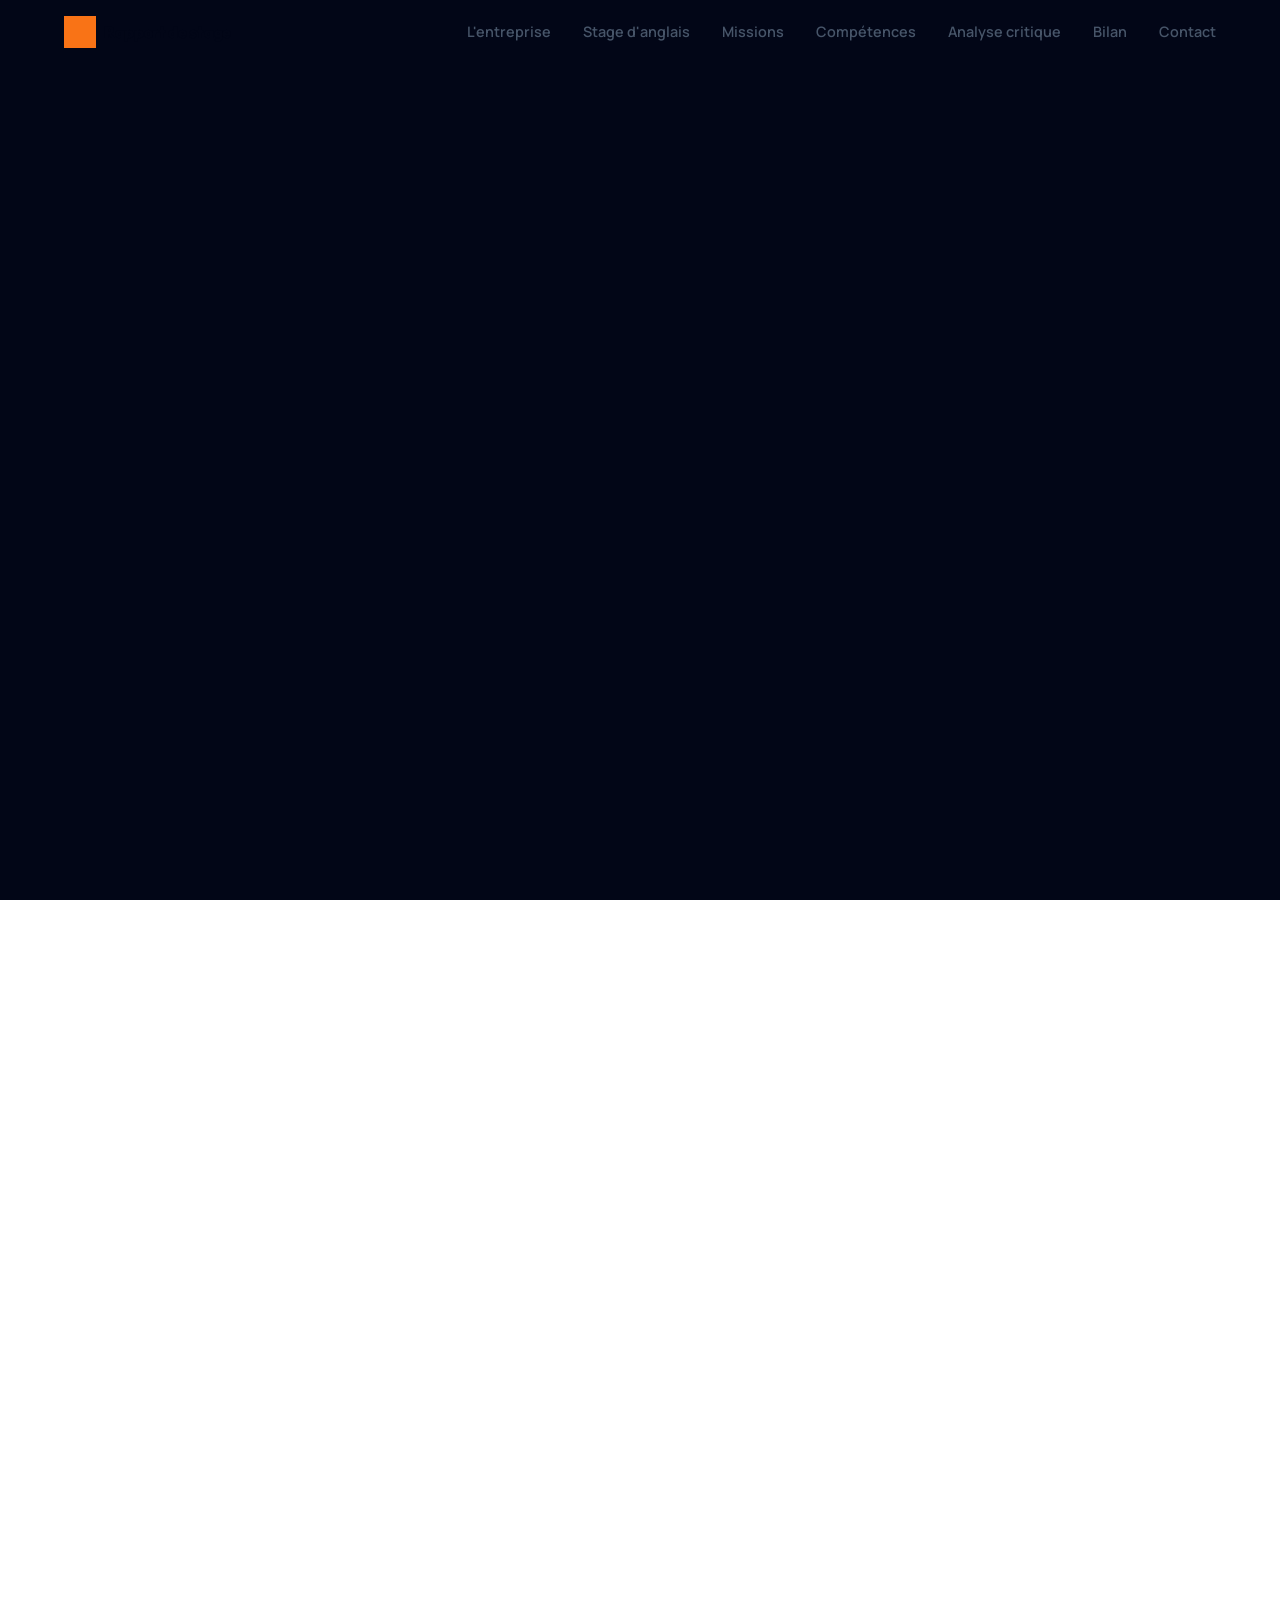
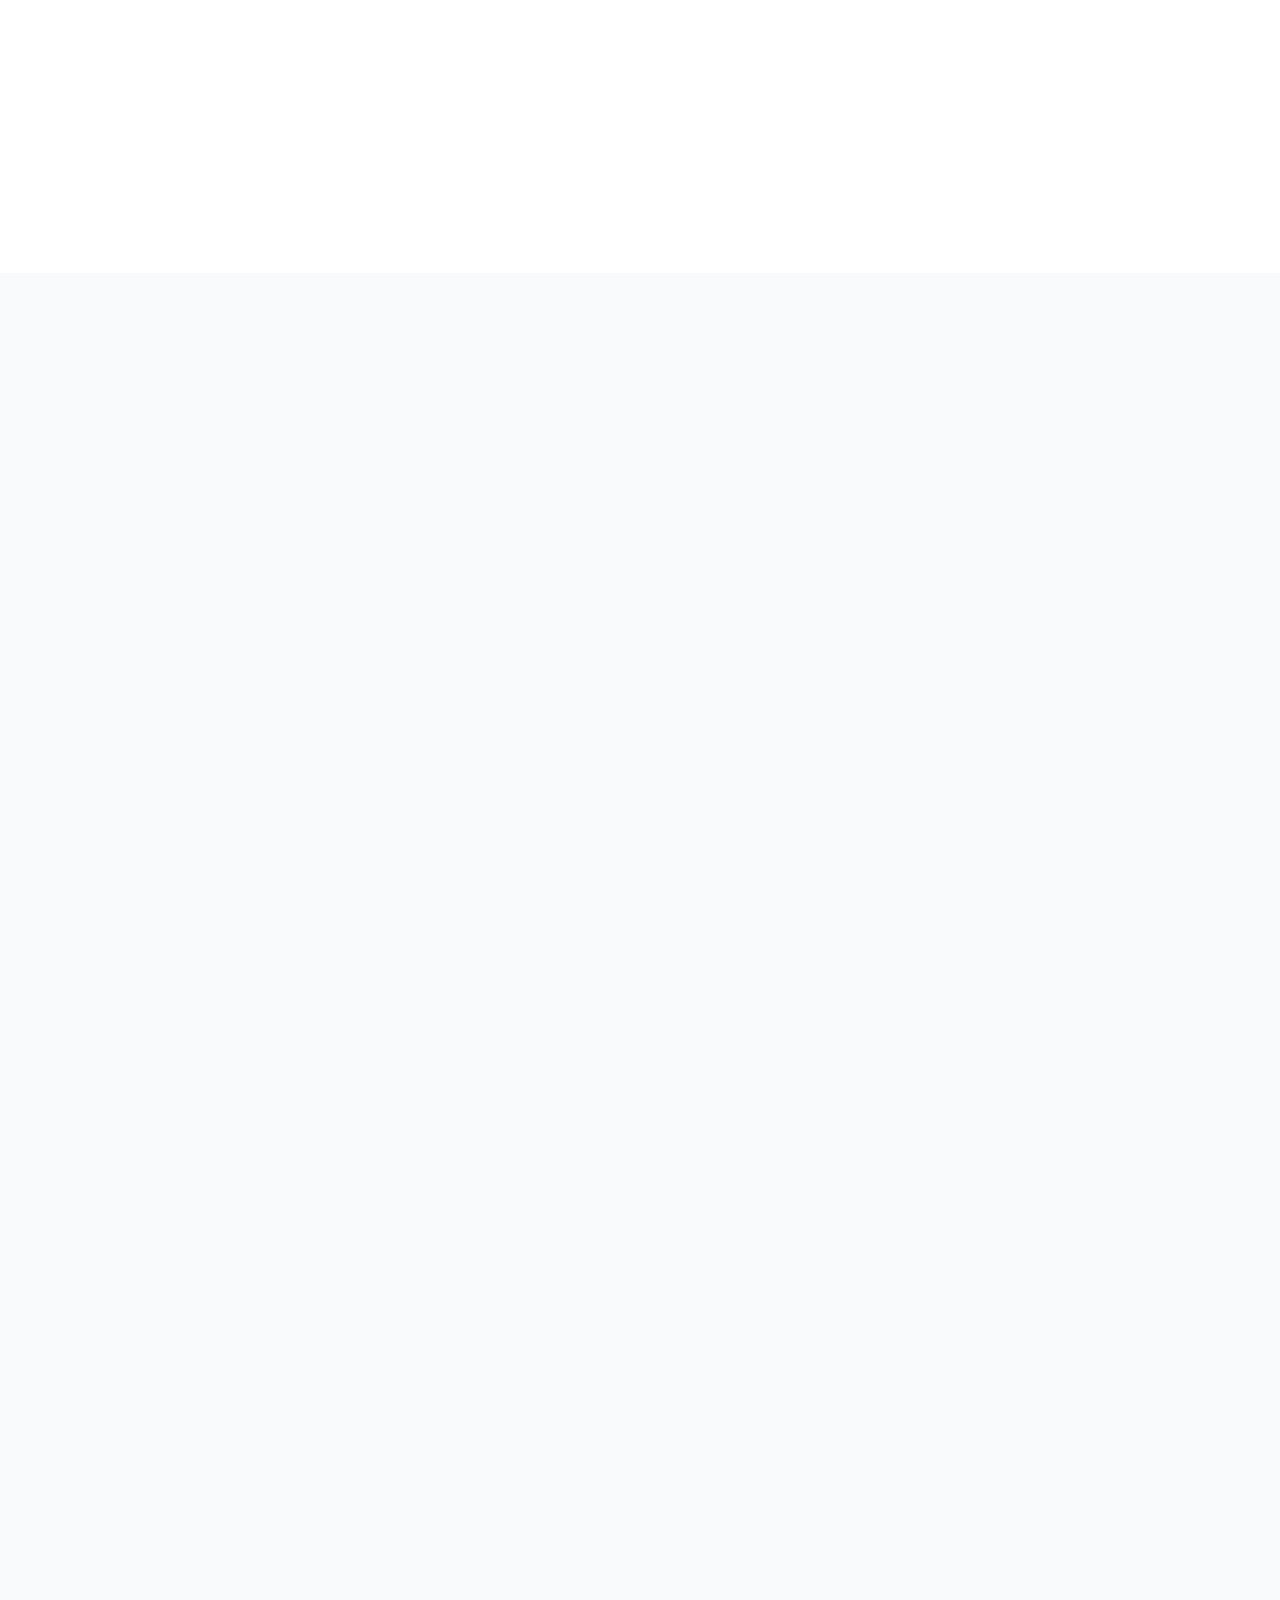
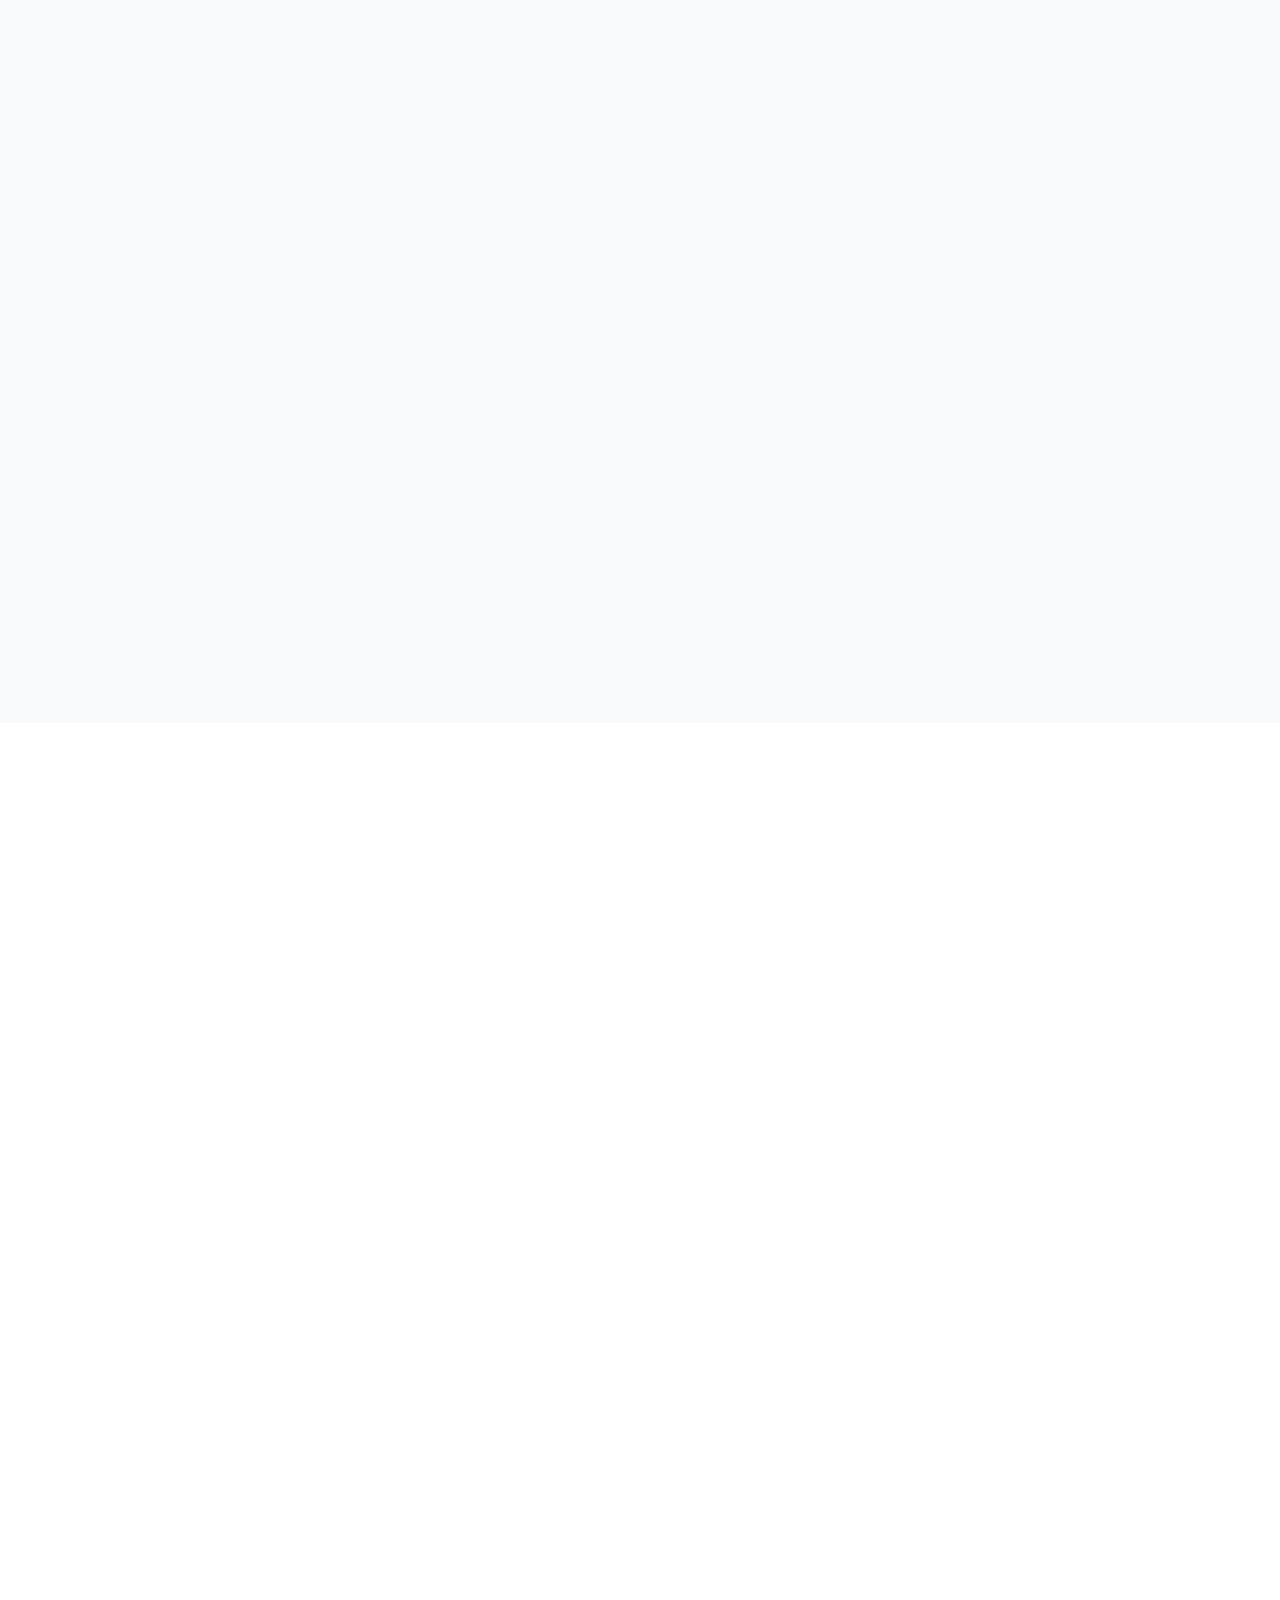
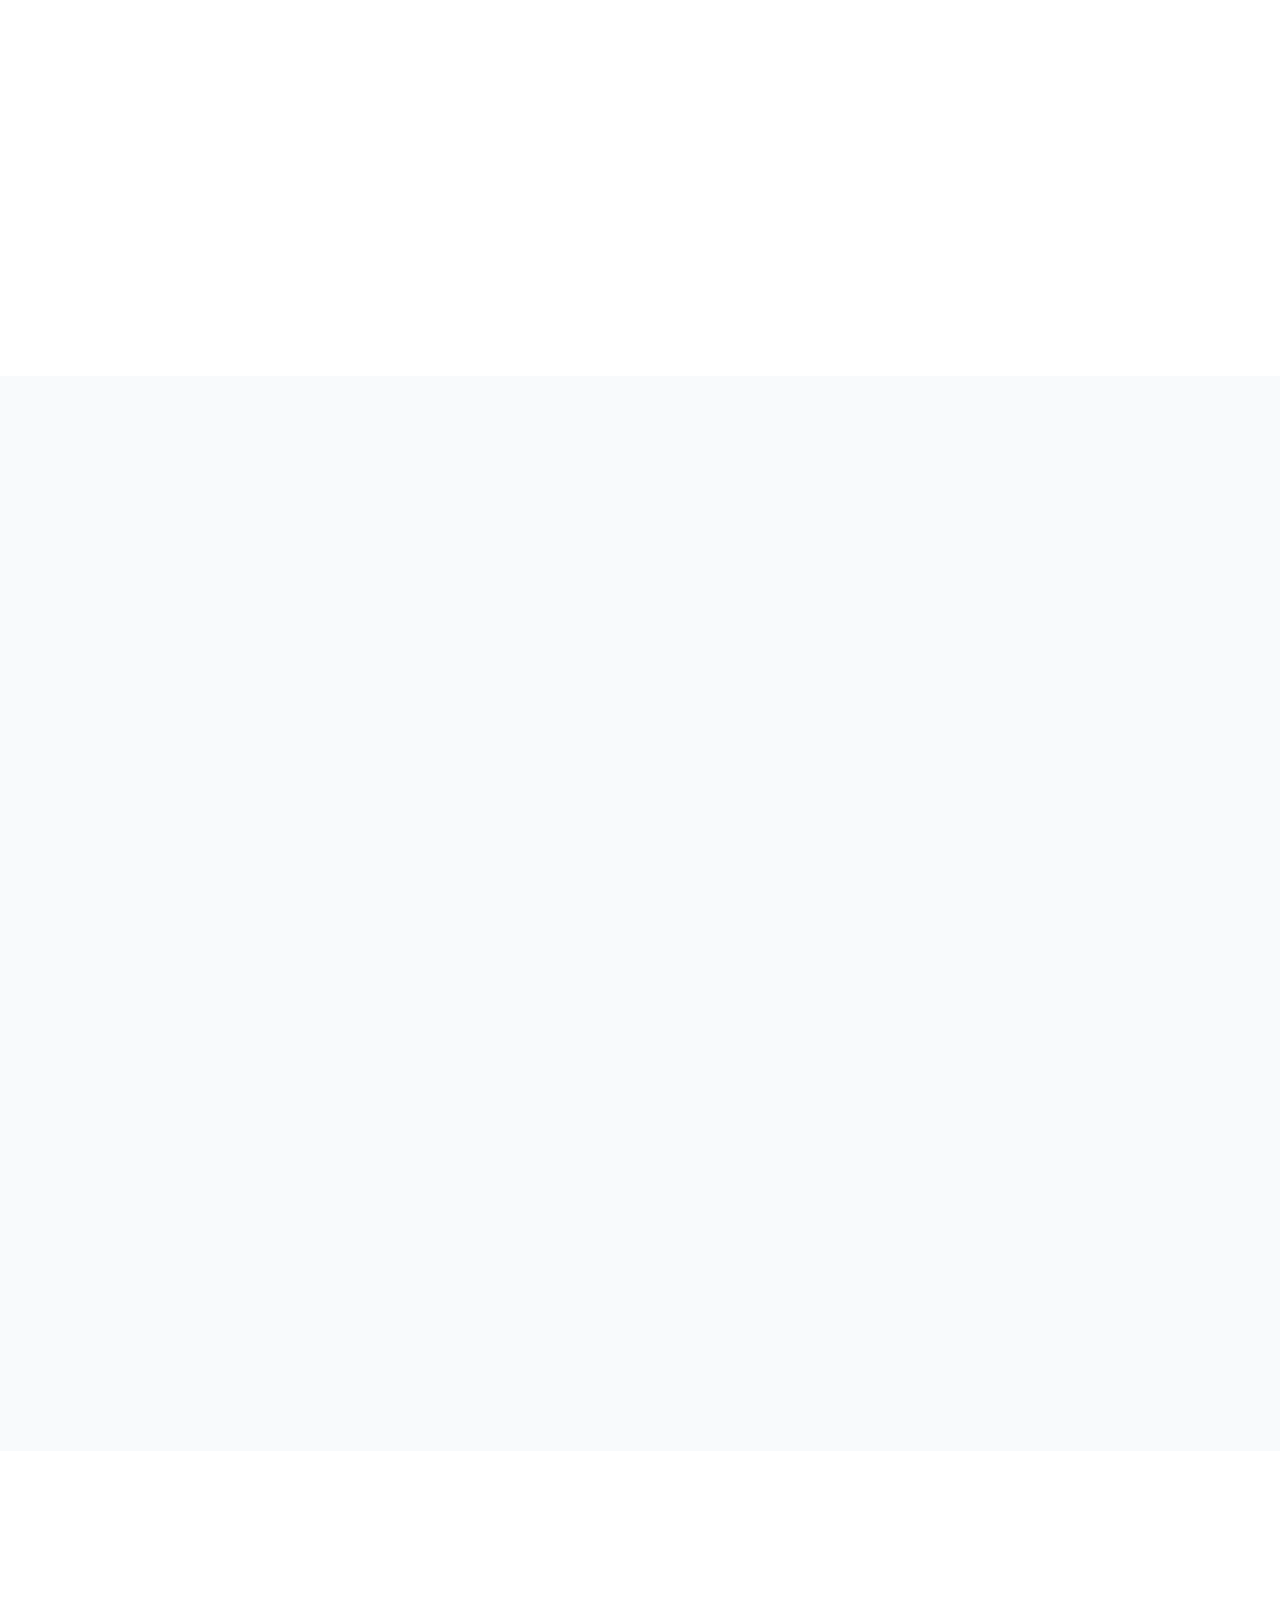
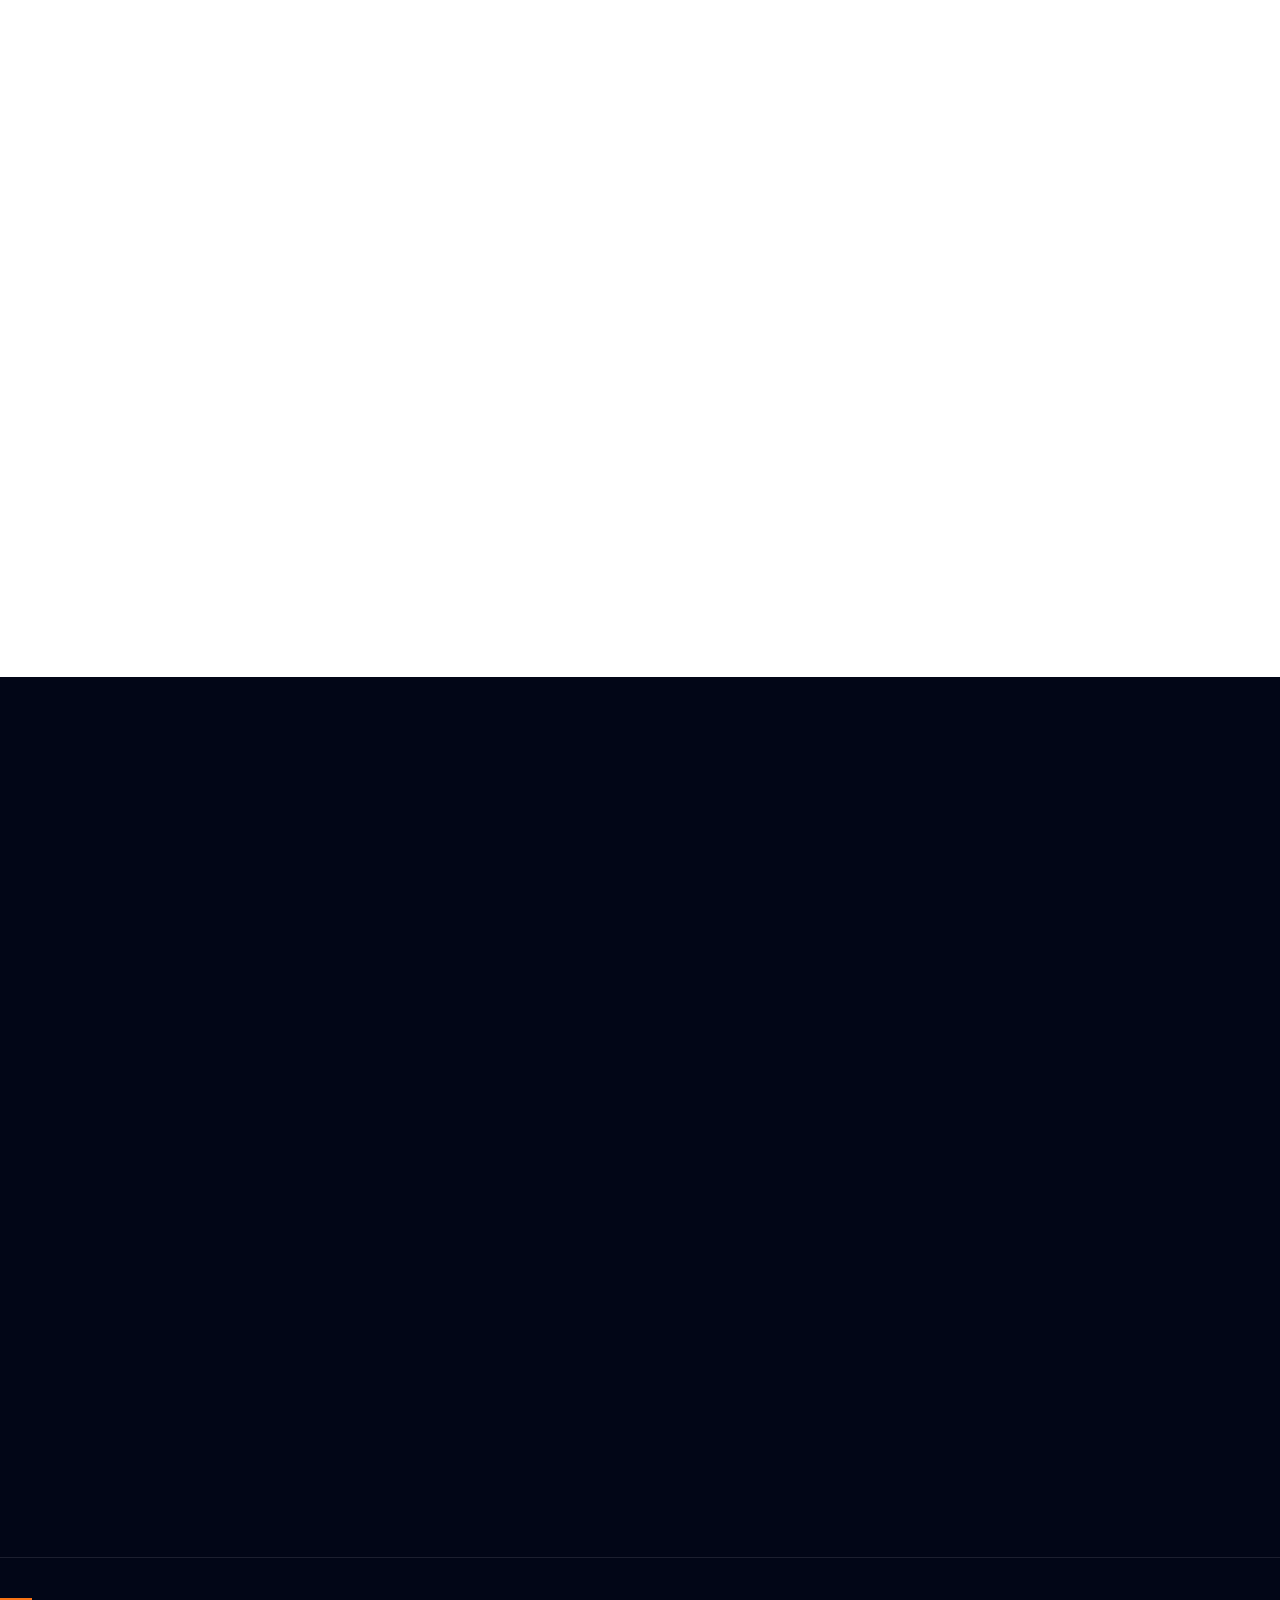
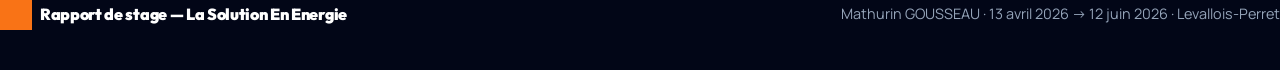
==== commit 48e508d6: "Add files via upload" ====
--- a/index.html
+++ b/index.html
@@ -22,6 +22,7 @@
       </a>
       <div class="nav-links">
         <a href="#entreprise" class="nav-link">L'entreprise</a>
+        <a href="#anglais" class="nav-link">Stage d'anglais</a>
         <a href="#missions" class="nav-link">Missions</a>
         <a href="#competences" class="nav-link">Compétences</a>
         <a href="#analyse" class="nav-link">Analyse critique</a>
@@ -32,6 +33,7 @@
     </nav>
     <div class="mobile-menu" id="mobileMenu">
       <a href="#entreprise">L'entreprise</a>
+      <a href="#anglais">Stage d'anglais</a>
       <a href="#missions">Missions</a>
       <a href="#competences">Compétences</a>
       <a href="#analyse">Analyse critique</a>
@@ -90,6 +92,32 @@
     </div>
   </section>
 
+  <!-- ============ STAGE D'ANGLAIS ============ -->
+  <section class="section bg-slate" id="anglais">
+    <div class="container grid-12">
+      <div class="col-5">
+        <div class="reveal">
+          <span class="overline">Formation complémentaire</span>
+          <h2 class="h2">Un stage linguistique en immersion</h2>
+          <p class="body-lg">En complément de mon stage en entreprise, j'ai suivi un stage intensif d'anglais de deux semaines chez <strong>Campus Langue</strong>, dans le but de perfectionner mon niveau à l'oral comme à l'écrit.</p>
+          <p class="body-lg">Cette immersion linguistique m'a permis de gagner en aisance et en confiance, des atouts directement réinvestis dans mes échanges avec les prospects et candidats lors de mon stage.</p>
+        </div>
+        <div class="reveal accent-block">
+          <p class="mini-label">Durée</p>
+          <p class="mini-value">2 semaines — Campus Langue</p>
+        </div>
+      </div>
+      <div class="col-7">
+        <div class="facts-grid">
+          <div class="reveal fact-card"><i data-lucide="languages" class="ic-orange"></i><h3>Objectif</h3><p>Consolider mon niveau d'anglais général et professionnel, à l'oral comme à l'écrit.</p></div>
+          <div class="reveal fact-card"><i data-lucide="mic" class="ic-orange"></i><h3>Format</h3><p>Cours intensifs en petit groupe, avec une large place laissée à la pratique orale quotidienne.</p></div>
+          <div class="reveal fact-card"><i data-lucide="users" class="ic-orange"></i><h3>Immersion</h3><p>Un cadre entièrement anglophone favorisant la prise de parole spontanée et la confiance à l'oral.</p></div>
+          <div class="reveal fact-card"><i data-lucide="link" class="ic-orange"></i><h3>Lien avec mon stage</h3><p>Un atout direct pour échanger avec des interlocuteurs anglophones et enrichir mon vocabulaire commercial.</p></div>
+        </div>
+      </div>
+    </div>
+  </section>
+
   <!-- ============ MISSIONS ============ -->
   <section class="section bg-slate" id="missions">
     <div class="container">
